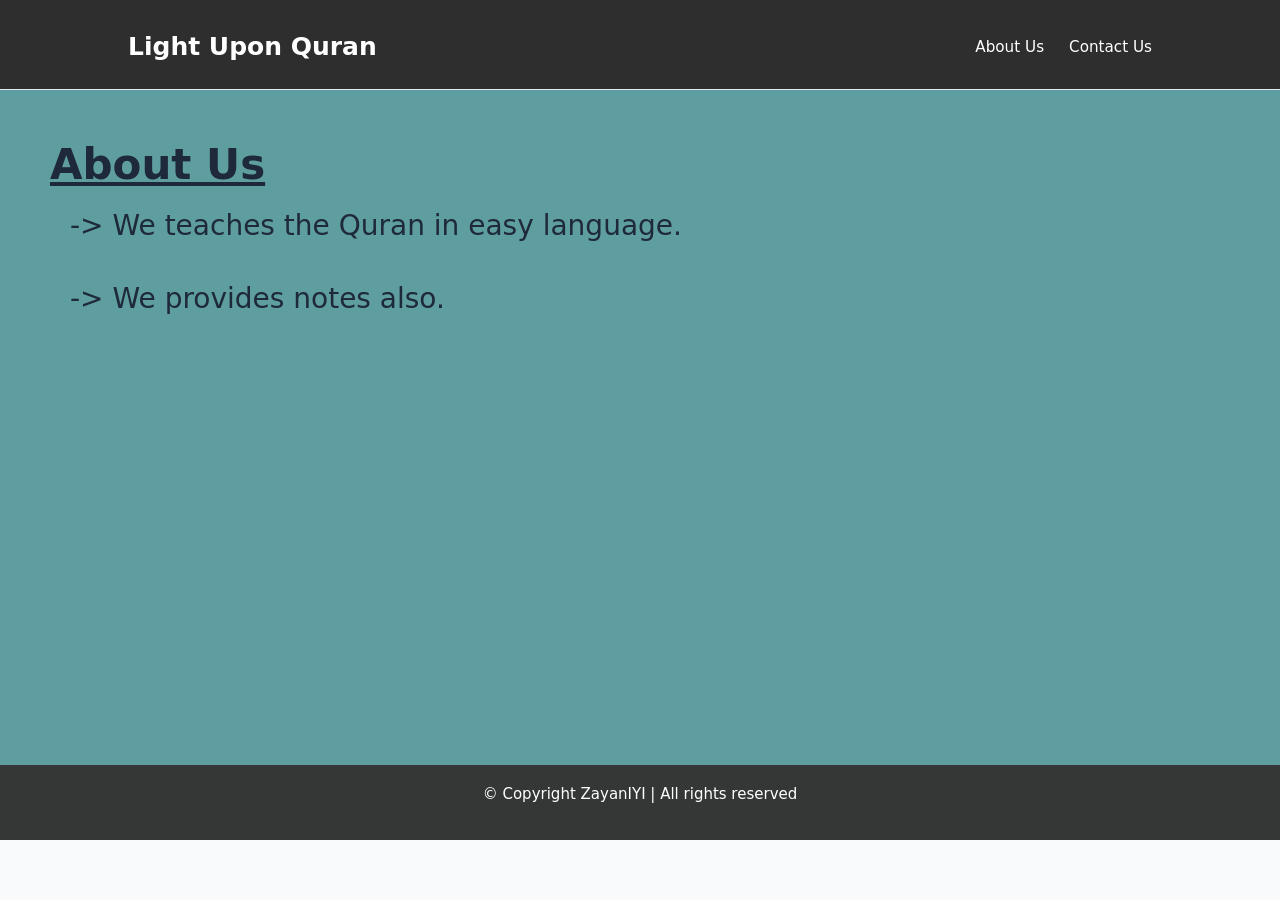
==== about.html @ e9195cae "Add files via upload" ====
<!DOCTYPE html>
<html lang="en">

<head>
    <meta charset="UTF-8">
    <meta name="viewport" content="width=device-width, initial-scale=1.0">
    <title>About Us</title>
    <link rel="stylesheet" href="style.css">
    <link rel="stylesheet" href="style3.css">
</head>

<body>
    <header>
        <nav>
            <div class="logo">Light Upon Quran</div>
            <ul>
                <li><a href="about.html">About Us</a></li>
                <li><a href="contact.html">Contact Us</a></li>
            </ul>
        </nav>
    </header>
<main>
    <section>
        <h1><u>About Us</u></h1>
        <p> -> We teaches the Quran in easy language.</p>
        <p> -> We provides notes also.</p>
    </section>
</main>
    <footer>
        <p>&copy; Copyright ZayanIYI | All rights reserved</p>
    </footer>
</body>

</html>
---- style.css ----
* {
    margin: 0;
    padding: 0;
    box-sizing: border-box;
    font-family: 'Inter', system-ui, sans-serif;
}

body {
    background-color: #f8fafc;
    color: #1e293b;
}

header {
    background: #2e2e2e;
    border-bottom: 1px solid #e2e8f0;
    padding: 2rem 10%;
    height: 90px;
    position: sticky;
}

nav {
    display: flex;
    justify-content: space-between;
    align-items: center;
}

.logo {
    font-weight: 800;
    font-size: 25px;
    color: #ffffff;
}

nav ul {
    display: flex;
    list-style: none;
}

nav ul li a {
    text-decoration: none;
    color: #ffffff;
    margin-left: 25px;
    font-size: 0.95rem;
    transition: color 0.2s;
}

nav ul li a:hover {
    color: #2563eb;
}

.intro {
    text-align: center;
    padding: 60px 20px;
}

.intro h1 {
    font-size: 2.5rem;
    margin-bottom: 10px;
}

/* The Grid Layout */
.pdf-grid {
    display: grid;
    grid-template-columns: repeat(auto-fill, minmax(280px, 1fr));
    gap: 25px;
    padding: 0 10% 50px 10%;
    max-width: 1400px;
    margin: 0 auto;
}

.document-card {
    background: white;
    padding: 30px;
    border-radius: 12px;
    border: 1px solid #e2e8f0;
    text-align: center;
    transition: transform 0.2s, box-shadow 0.2s;
}

.document-card:hover {
    transform: translateY(-5px);
    box-shadow: 0 10px 20px rgba(0,0,0,0.05);
}

.pdf-icon {
    font-size: 3rem;
    margin-bottom: 15px;
}

.document-card h3 {
    margin-bottom: 10px;
    font-size: 1.25rem;
}

.document-card p {
    color: #64748b;
    font-size: 0.9rem;
    margin-bottom: 20px;
    line-height: 1.5;
}

.download-btn {
    display: block;
    background: #2563eb;
    color: white;
    padding: 12px;
    text-decoration: none;
    border-radius: 6px;
    font-weight: 600;
    transition: background 0.2s;
}

.download-btn:hover {
    background: #1d4ed8;
}

footer{
    background-color: rgb(53, 55, 55);
    color: white;
    height: 64 px;
    text-align: center;
    font-size: 15px;
    display: flex;
    justify-content: center;
  
}
p{
    padding: 20px;
}
---- style3.css ----
main{
    background-color: cadetblue;
    height: 75vh;
    padding: 50px;
    font-size: 28px;
}
footer{
    height: 75px;
}
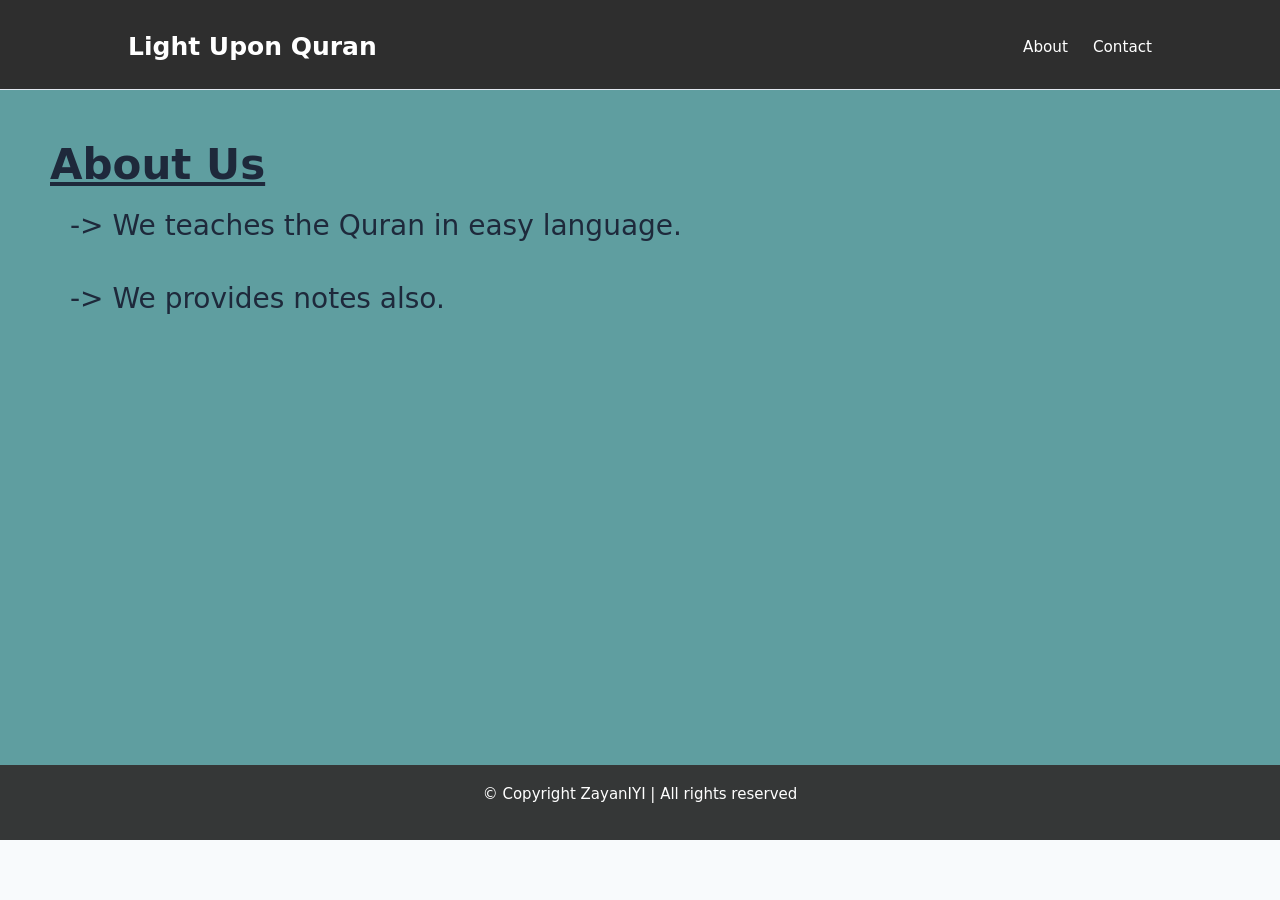
==== commit dd6a06a5: "Fix HTML formatting in about.html" ====
--- a/about.html
+++ b/about.html
@@ -14,8 +14,8 @@
         <nav>
             <div class="logo">Light Upon Quran</div>
             <ul>
-                <li><a href="about.html">About Us</a></li>
-                <li><a href="contact.html">Contact Us</a></li>
+                <li><a href="about.html">About</a></li>
+                <li><a href="contact.html">Contact</a></li>
             </ul>
         </nav>
     </header>
@@ -31,4 +31,4 @@
     </footer>
 </body>
 
-</html>+</html>
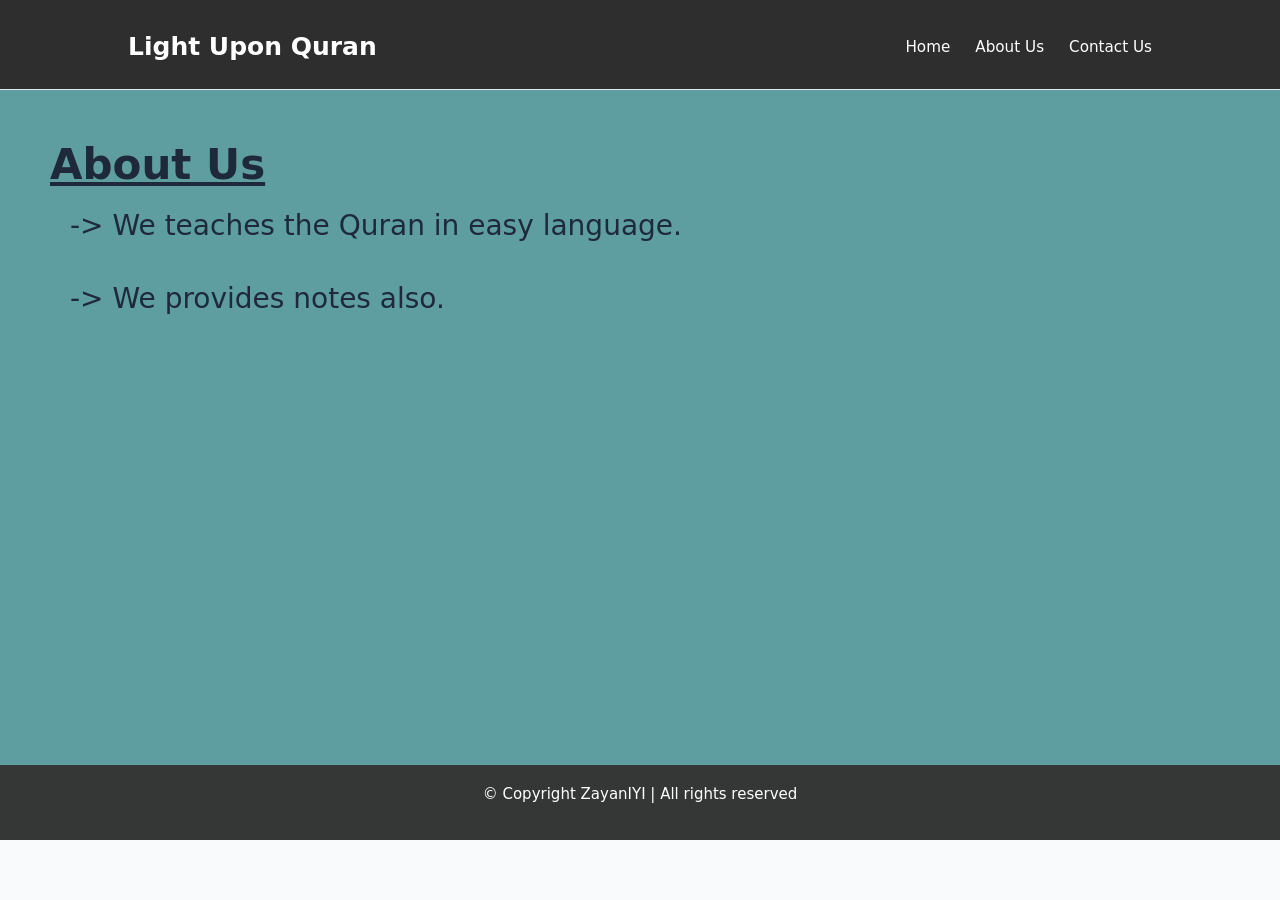
==== commit 1204d5b1: "Add files via upload" ====
--- a/about.html
+++ b/about.html
@@ -14,21 +14,22 @@
         <nav>
             <div class="logo">Light Upon Quran</div>
             <ul>
-                <li><a href="about.html">About</a></li>
-                <li><a href="contact.html">Contact</a></li>
+                <li><a href="index.html">Home</a></li>
+                <li><a href="about.html">About Us</a></li>
+                <li><a href="contact.html">Contact Us</a></li>
             </ul>
         </nav>
     </header>
-<main>
-    <section>
-        <h1><u>About Us</u></h1>
-        <p> -> We teaches the Quran in easy language.</p>
-        <p> -> We provides notes also.</p>
-    </section>
-</main>
+    <main>
+        <section>
+            <h1><u>About Us</u></h1>
+            <p> -> We teaches the Quran in easy language.</p>
+            <p> -> We provides notes also.</p>
+        </section>
+    </main>
     <footer>
         <p>&copy; Copyright ZayanIYI | All rights reserved</p>
     </footer>
 </body>
 
-</html>
+</html>
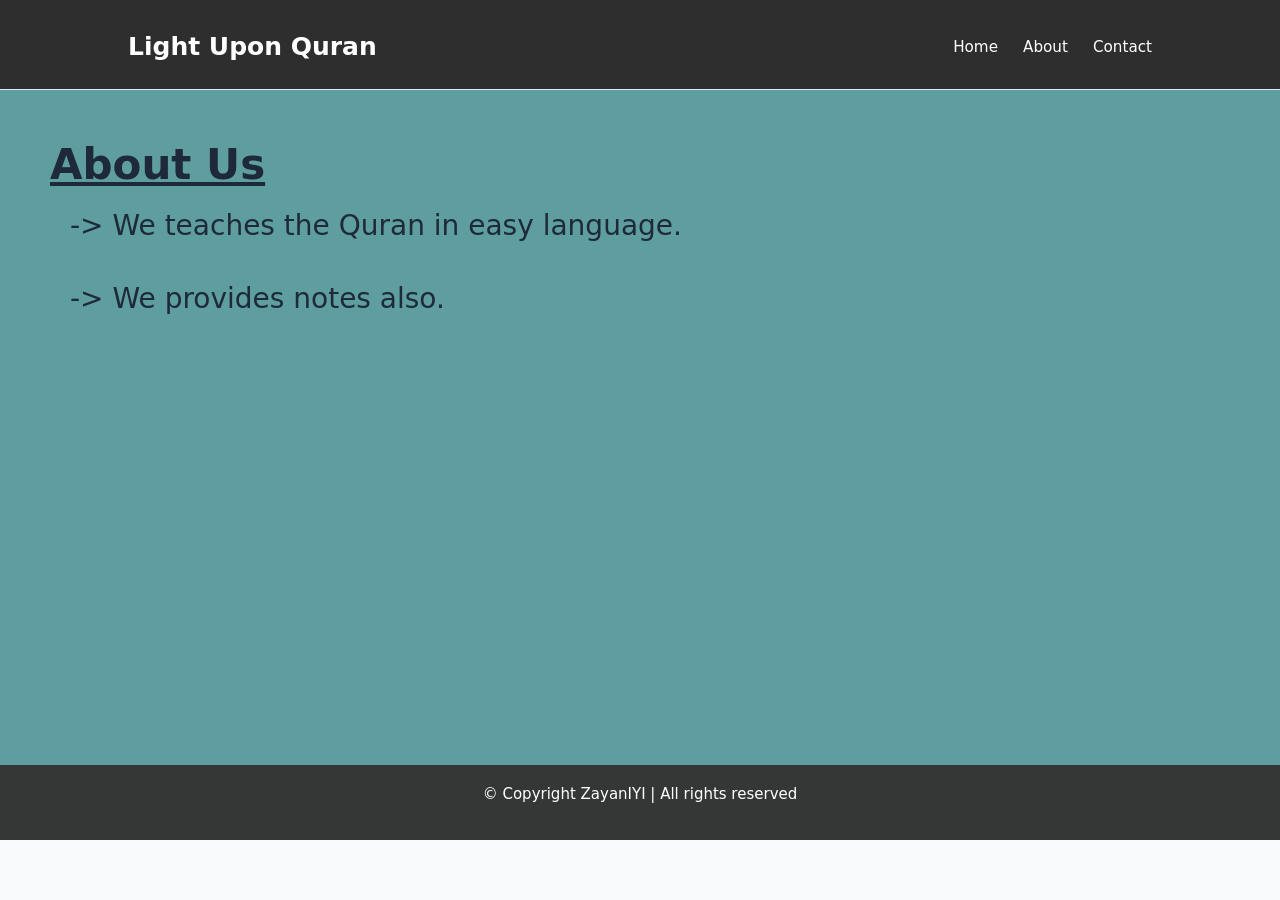
==== commit eb84ce00: "Fix HTML formatting and update navigation links" ====
--- a/about.html
+++ b/about.html
@@ -15,8 +15,8 @@
             <div class="logo">Light Upon Quran</div>
             <ul>
                 <li><a href="index.html">Home</a></li>
-                <li><a href="about.html">About Us</a></li>
-                <li><a href="contact.html">Contact Us</a></li>
+                <li><a href="about.html">About</a></li>
+                <li><a href="contact.html">Contact</a></li>
             </ul>
         </nav>
     </header>
@@ -32,4 +32,4 @@
     </footer>
 </body>
 
-</html>+</html>
